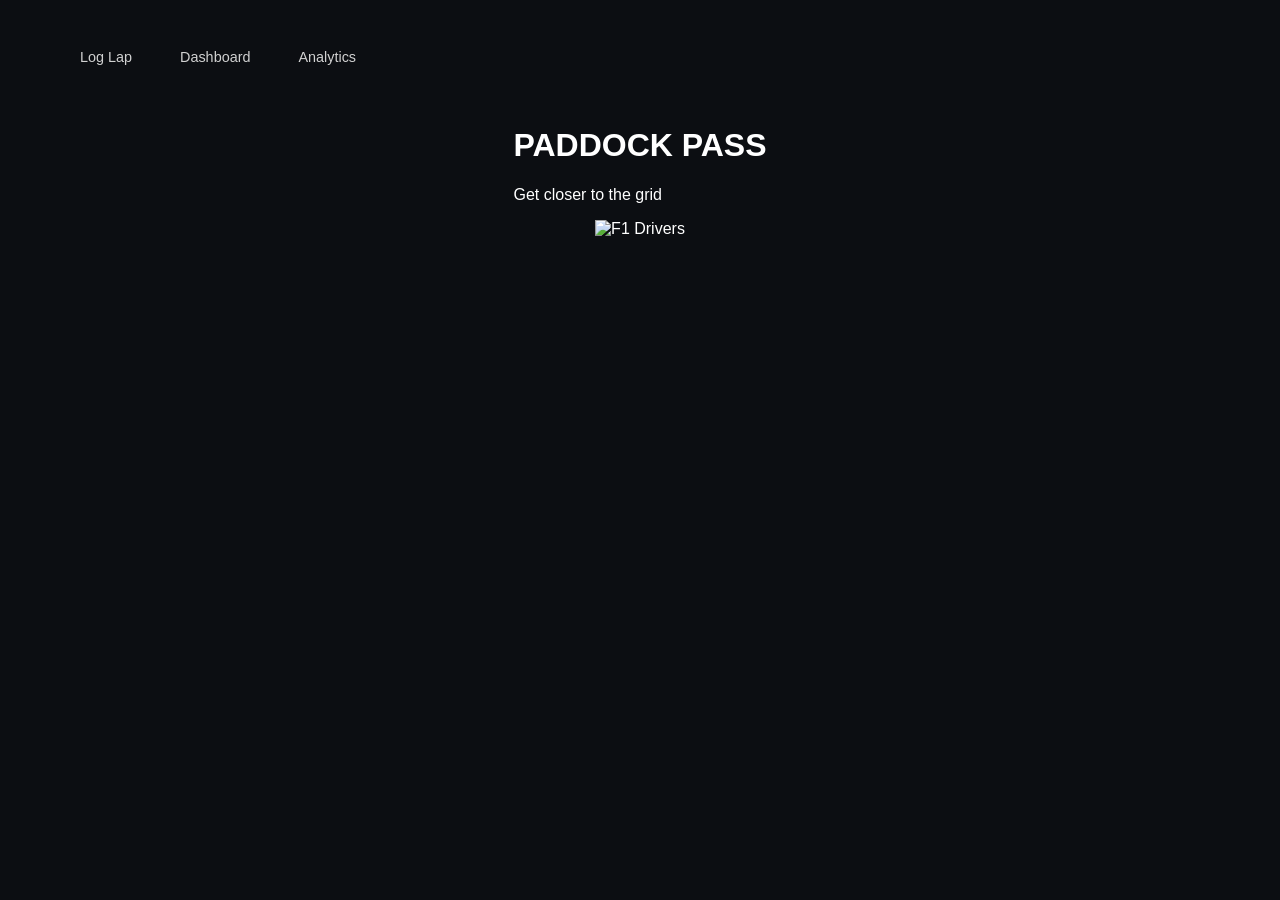
==== index.html @ 62dfe877 "add style on .navbar & .navlink" ====
<!DOCTYPE html>
<html lang="en">
<head>
    <meta charset="UTF-8">
    <meta name="viewport" content="width=device-width, initial-scale=1.0">
    <title>Paddock Pass</title>
    <link href="style.css" rel="stylesheet">
</head>
<body>
    <div class="nav">
        <nav class="navbar">
            <ul class="navlink">
                <li><a href="Log Lap">Log Lap</a></li>
                <li><a href="Dashboard">Dashboard</a></li>
                <li><a href="Analytics">Analytics</a></li>
            </ul>
        </nav>
    
    <main id="Pass">
        <h1 id="title">PADDOCK<span id="red"> PASS</span></h1>
        <p id="subtitle">Get closer to the grid</p>

    </main>
    <div id="showcase">
        <img src="https://encrypted-tbn0.gstatic.com/images?q=tbn:ANd9GcQI7VzaAcGHre0eFJhdm6julKqAzeBhJ1BDx-Vo0vhniw&s=10" alt="F1 Drivers" class="driver-img">
    </div>
    </div>
    <script src="script.js"></script>
</body>
</html>
---- style.css ----
body {
font-family: 'Inter', sans-serif;
font-family: 'Inter', sans-serif;
    background-color: #0c0e12;
    color: #ffffff;
    overflow-x: hidden;


}
.nav {
    width: 100%;
    display: flex;
    flex-direction: column;
    align-items: center;
}

.navbar {
    width: 100%;
    max-width: 1200px;
    display: flex;
    justify-content: space-between;
    align-items: center;
    padding: 1.5rem 5%;
}

.navlink {
    list-style: none;
    display: flex;
    gap: 3rem;
    
}

.navlink a {
    
    text-decoration: none;
    color: #d1d1d1;
    font-size: 0.9rem;
    font-weight: 500;
    transition: color 0.3s ease;
}

.navlink a:hover {
    color: aquamarine;
}
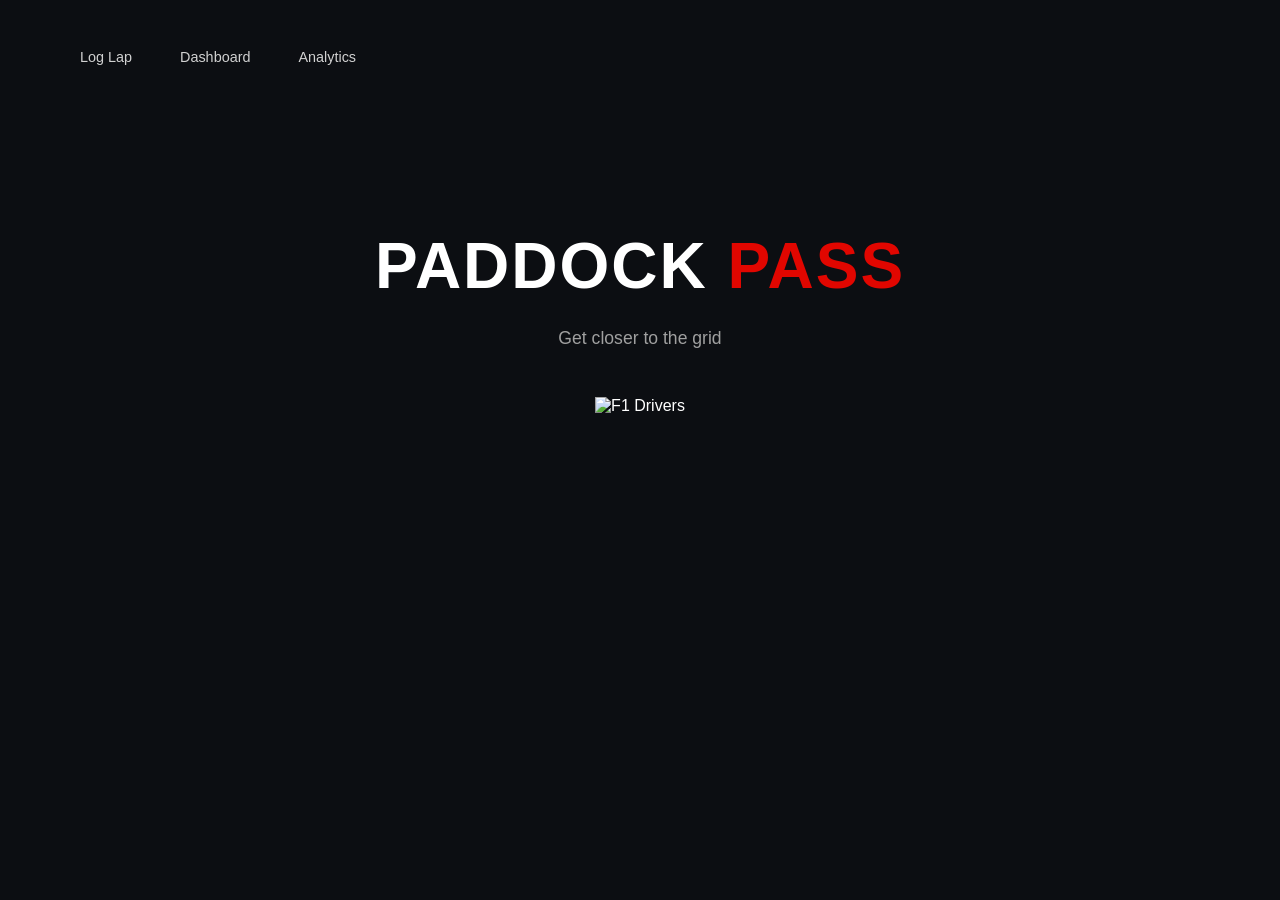
==== commit 81f9e388: "add style under class, title , subtitle" ====
--- a/index.html
+++ b/index.html
@@ -16,12 +16,12 @@
             </ul>
         </nav>
     
-    <main id="Pass">
-        <h1 id="title">PADDOCK<span id="red"> PASS</span></h1>
-        <p id="subtitle">Get closer to the grid</p>
+    <main class="Pass">
+        <h1 class="title">PADDOCK<span class="red"> PASS</span></h1>
+        <p class="subtitle">Get closer to the grid</p>
 
     </main>
-    <div id="showcase">
+    <div class="showcase">
         <img src="https://encrypted-tbn0.gstatic.com/images?q=tbn:ANd9GcQI7VzaAcGHre0eFJhdm6julKqAzeBhJ1BDx-Vo0vhniw&s=10" alt="F1 Drivers" class="driver-img">
     </div>
     </div>
--- a/style.css
+++ b/style.css
@@ -43,5 +43,32 @@
     color: aquamarine;
 }
 
+.Pass {
+    text-align: center;
+    margin-top: 4rem;
+    padding: 1rem;
+    display: flex;
+    flex-direction: column;
+    align-items: center;
+}
+.title {
+    font-family: 'Syncopate', sans-serif;
+    font-size: 4rem;
+    font-weight: 700;
+    letter-spacing: 2px;
+    margin-bottom: 0.5rem;
+}
+
+.red {
+    color: #e10600;
+}
+
+.subtitle {
+    font-size: 1.1rem;
+    color: #a0a0a0;
+    margin-bottom: 2rem;
+    max-width: 600px;
+}
 
 
+
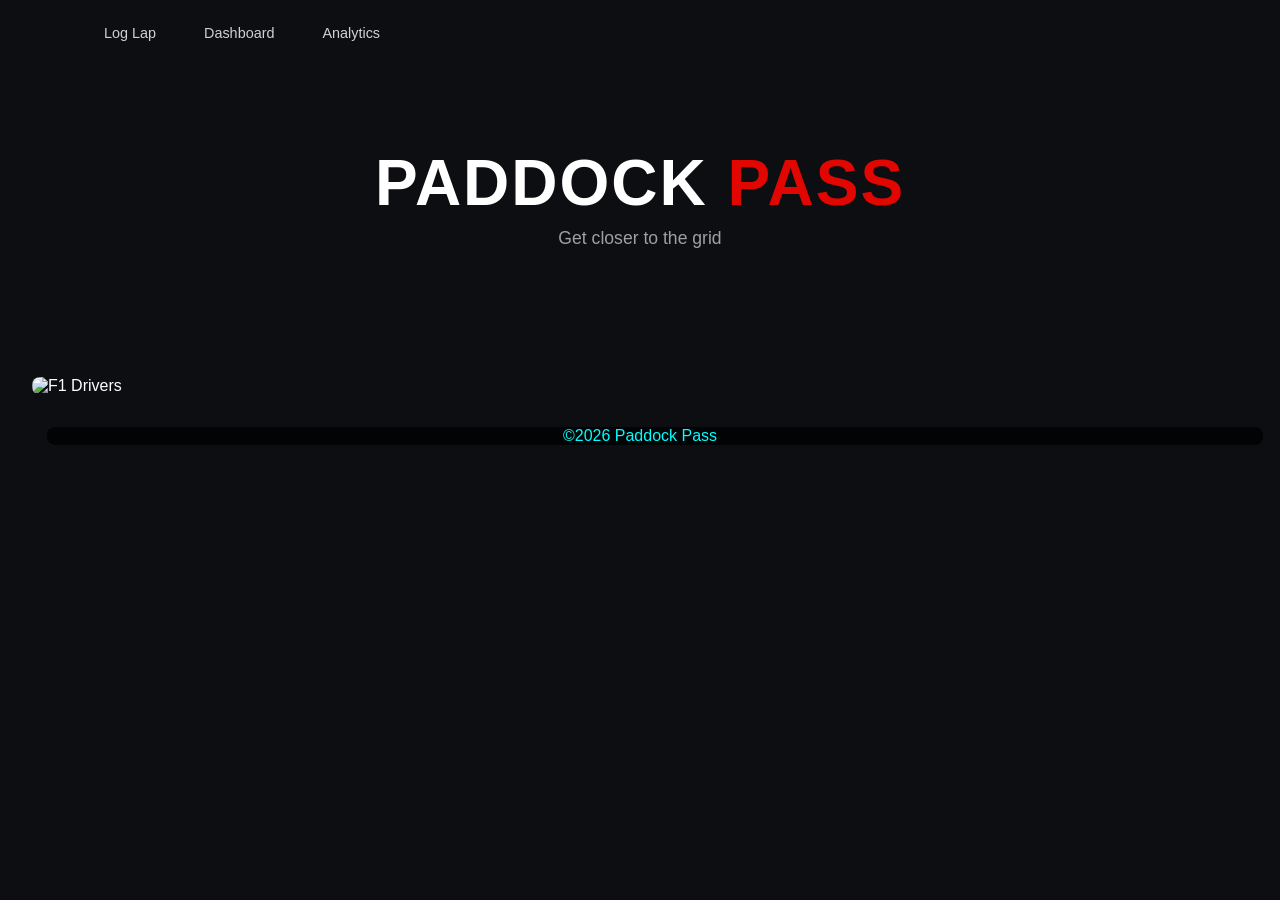
==== commit 2971d61f: "add footer and style" ====
--- a/index.html
+++ b/index.html
@@ -27,4 +27,7 @@
     </div>
     <script src="script.js"></script>
 </body>
+<footer>
+    <p>&copy;2026 Paddock Pass</p>
+</footer>
 </html>
--- a/style.css
+++ b/style.css
@@ -70,5 +70,31 @@
     max-width: 600px;
 }
 
+.showcase{
+    width: 100%;
+    max-width: 1400px;
+    margin-top: 3rem;
+    padding: 2rem;
+
+}
+
+.driver-img {
+    width: 100%;
+    height: auto;
+    display: block;
+    box-shadow: 15px 50px rgba(0, 0, 0, 0.8);
+    border-radius: 8px;
+}
+
+* {
+    margin: 0;
+    padding: 0;
+    box-sizing: border-box;
+}
+
+footer {
+    text-align: center;
+    color: aqua;
+}
 
 
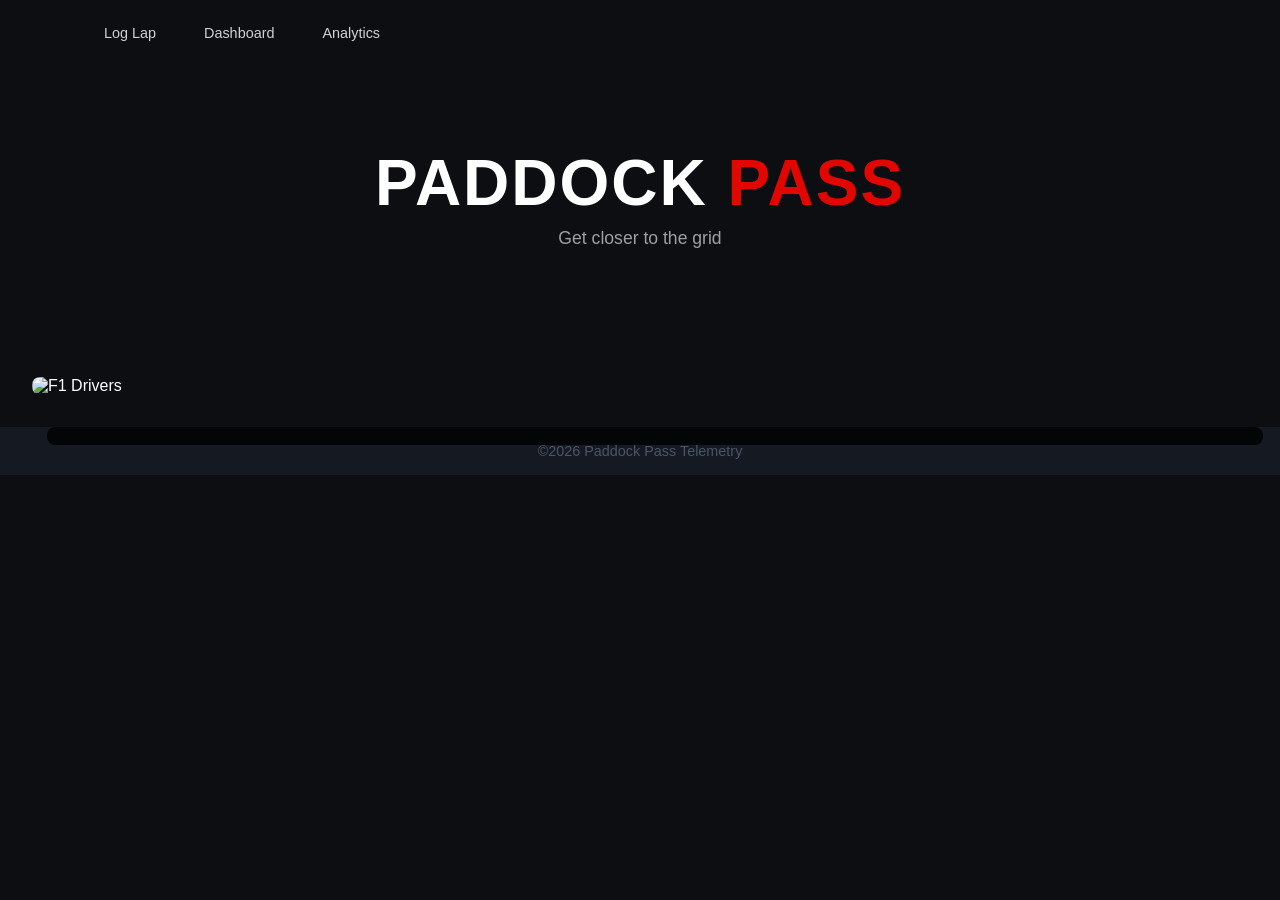
==== commit 30d8ccdd: "change footer style" ====
--- a/index.html
+++ b/index.html
@@ -10,9 +10,9 @@
     <div class="nav">
         <nav class="navbar">
             <ul class="navlink">
-                <li><a href="Log Lap">Log Lap</a></li>
-                <li><a href="Dashboard">Dashboard</a></li>
-                <li><a href="Analytics">Analytics</a></li>
+                <li><a href="log.html">Log Lap</a></li>
+                <li><a href="dashboard.html">Dashboard</a></li>
+                <li><a href="analytics.html">Analytics</a></li>
             </ul>
         </nav>
     
@@ -26,8 +26,8 @@
     </div>
     </div>
     <script src="script.js"></script>
+    <footer>
+    <p>&copy;2026 Paddock Pass Telemetry</p>
+    </footer>
 </body>
-<footer>
-    <p>&copy;2026 Paddock Pass</p>
-</footer>
 </html>
--- a/style.css
+++ b/style.css
@@ -92,9 +92,13 @@
     box-sizing: border-box;
 }
 
-footer {
-    text-align: center;
-    color: aqua;
-}
+
+footer { background-color: #151a22;
+     text-align: center;
+      padding: 1rem;
+       color: #4a5568;
+        font-size: 0.9rem;
+         margin-top: auto;
+         }
 
 
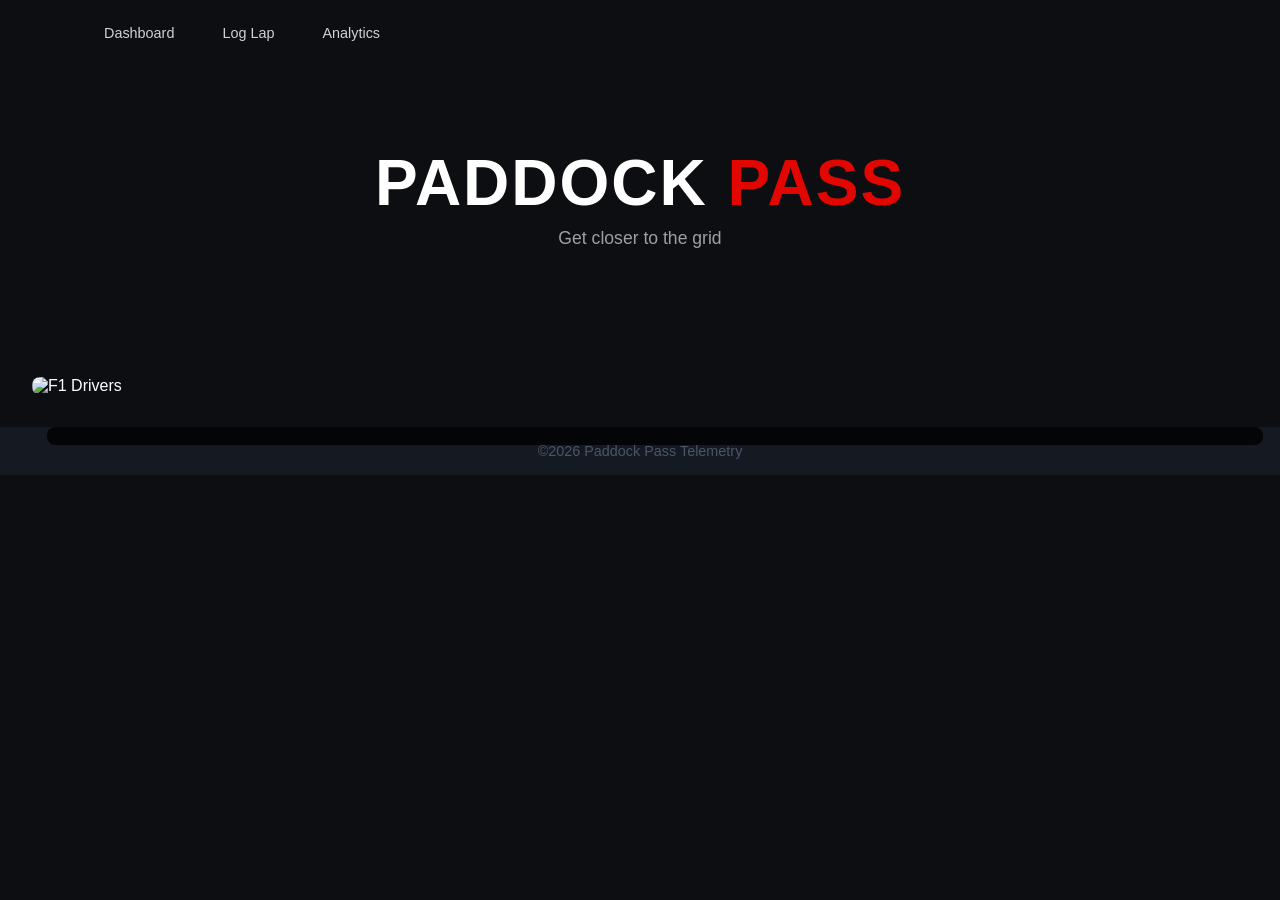
==== commit e26624e7: "change order of dashboard and log lap" ====
--- a/index.html
+++ b/index.html
@@ -10,8 +10,9 @@
     <div class="nav">
         <nav class="navbar">
             <ul class="navlink">
+                <li><a href="dashboard.html">Dashboard</a></li>
                 <li><a href="log.html">Log Lap</a></li>
-                <li><a href="dashboard.html">Dashboard</a></li>
+
                 <li><a href="analytics.html">Analytics</a></li>
             </ul>
         </nav>
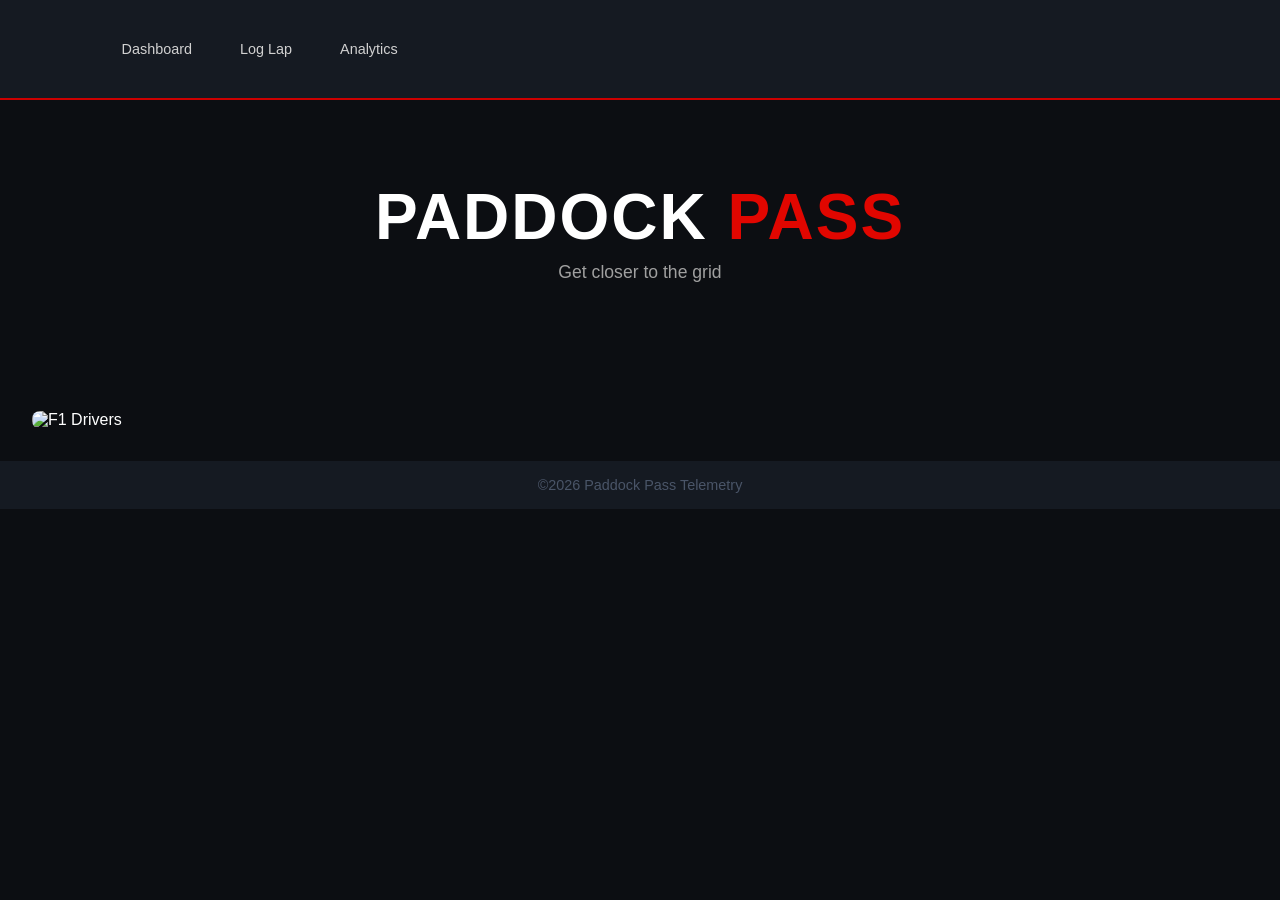
==== commit 38d1677c: "add header style & on index" ====
--- a/index.html
+++ b/index.html
@@ -7,6 +7,7 @@
     <link href="style.css" rel="stylesheet">
 </head>
 <body>
+    <header>
     <div class="nav">
         <nav class="navbar">
             <ul class="navlink">
@@ -16,7 +17,7 @@
                 <li><a href="analytics.html">Analytics</a></li>
             </ul>
         </nav>
-    
+    </header>
     <main class="Pass">
         <h1 class="title">PADDOCK<span class="red"> PASS</span></h1>
         <p class="subtitle">Get closer to the grid</p>
--- a/style.css
+++ b/style.css
@@ -101,4 +101,31 @@
          margin-top: auto;
          }
 
+ .laps {
+     text-align: center;
+     }
+.laps h3 {
+     margin: 0;
+     color: #a0aec0;
+      font-size: 0.9rem;
+       font-weight: normal;
+     }
+.value { 
+    font-size: 2.2rem;
+     font-weight: bold;
+      margin-top: 5px;
+    color: #ffffff;
+ }
 
+ .grid { 
+    display: grid;
+     grid-template-columns: repeat(auto-fit, minmax(300px, 1fr));
+      gap: 2rem;
+     }
+       
+
+header { 
+    background-color: #151a22;
+     border-bottom: 2px solid #cc0000;
+      padding: 1rem 5%; 
+    }
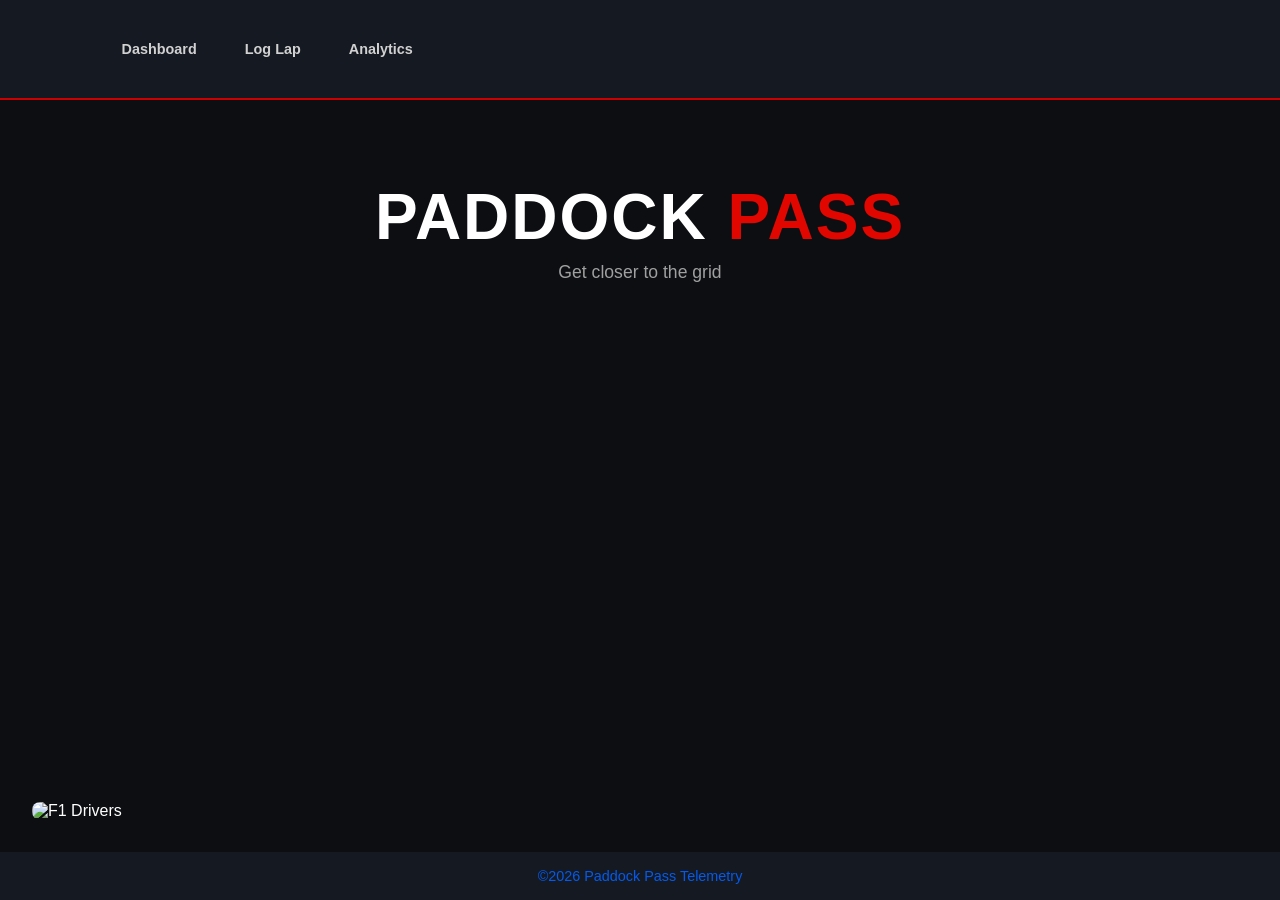
==== commit d532bd3b: "tweak of body style" ====
--- a/index.html
+++ b/index.html
@@ -6,7 +6,7 @@
     <title>Paddock Pass</title>
     <link href="style.css" rel="stylesheet">
 </head>
-<body>
+<body class="initialbody">
     <header>
     <div class="nav">
         <nav class="navbar">
--- a/style.css
+++ b/style.css
@@ -1,4 +1,4 @@
-body {
+.initialbody {
 font-family: 'Inter', sans-serif;
 font-family: 'Inter', sans-serif;
     background-color: #0c0e12;
@@ -7,6 +7,15 @@
 
 
 }
+body {
+     background-color: #0b0e14;
+      color: #e1e4e8;
+       margin: 0;
+        display: flex;
+         flex-direction: column;
+          min-height: 100vh; 
+        }
+
 .nav {
     width: 100%;
     display: flex;
@@ -35,7 +44,7 @@
     text-decoration: none;
     color: #d1d1d1;
     font-size: 0.9rem;
-    font-weight: 500;
+    font-weight:bold;
     transition: color 0.3s ease;
 }
 
@@ -96,7 +105,7 @@
 footer { background-color: #151a22;
      text-align: center;
       padding: 1rem;
-       color: #4a5568;
+       color: #045aed;
         font-size: 0.9rem;
          margin-top: auto;
          }
@@ -129,3 +138,72 @@
      border-bottom: 2px solid #cc0000;
       padding: 1rem 5%; 
     }
+
+    table {
+         width: 100%;
+          border-collapse: collapse;
+           background-color: #151a22;
+            border-radius: 8px;
+             overflow: hidden; }
+th, td { padding: 1rem;
+     text-align: left;
+      border-bottom: 1px solid #2a3241;
+     }
+th {
+     background-color: #001a30; 
+    color: #a0aec0;
+     font-weight: normal;
+     }
+     .laptime {
+        color: #48bb78;
+     }
+
+.input1{ 
+    margin-bottom: 1.2rem;
+}
+label {
+     display: block;
+      margin-bottom: 0.4rem;
+       color: #a0aec0;
+        font-size: 0.9rem;
+     }
+input, select {
+     width: 100%;
+      padding: 0.8rem;
+       background-color: #0b0e14;
+        border: 1px solid #4a5568; 
+        color: white;
+         border-radius: 4px;
+         }
+button {
+     width: 100%;
+     padding: 1rem;
+      background-color: #cc0000;
+       color: white; 
+       border: none;
+        font-weight: bold;
+         border-radius: 4px;
+          cursor: pointer;
+           transition: 0.2s;
+         }
+button:hover { 
+    background-color: #ff1a1a;
+ }
+
+ .card { background-color: #151a22;
+     padding: 1.5rem; 
+     border-radius: 8px;
+      border: 1px solid #2a3241;
+     }
+
+.logo {
+     font-size: 1.5rem; 
+     font-weight: bold; 
+     color: #ffffff; 
+     margin: 0; 
+    }
+
+    main{
+        flex: 1;
+        padding: 2rem 5%;
+    }
